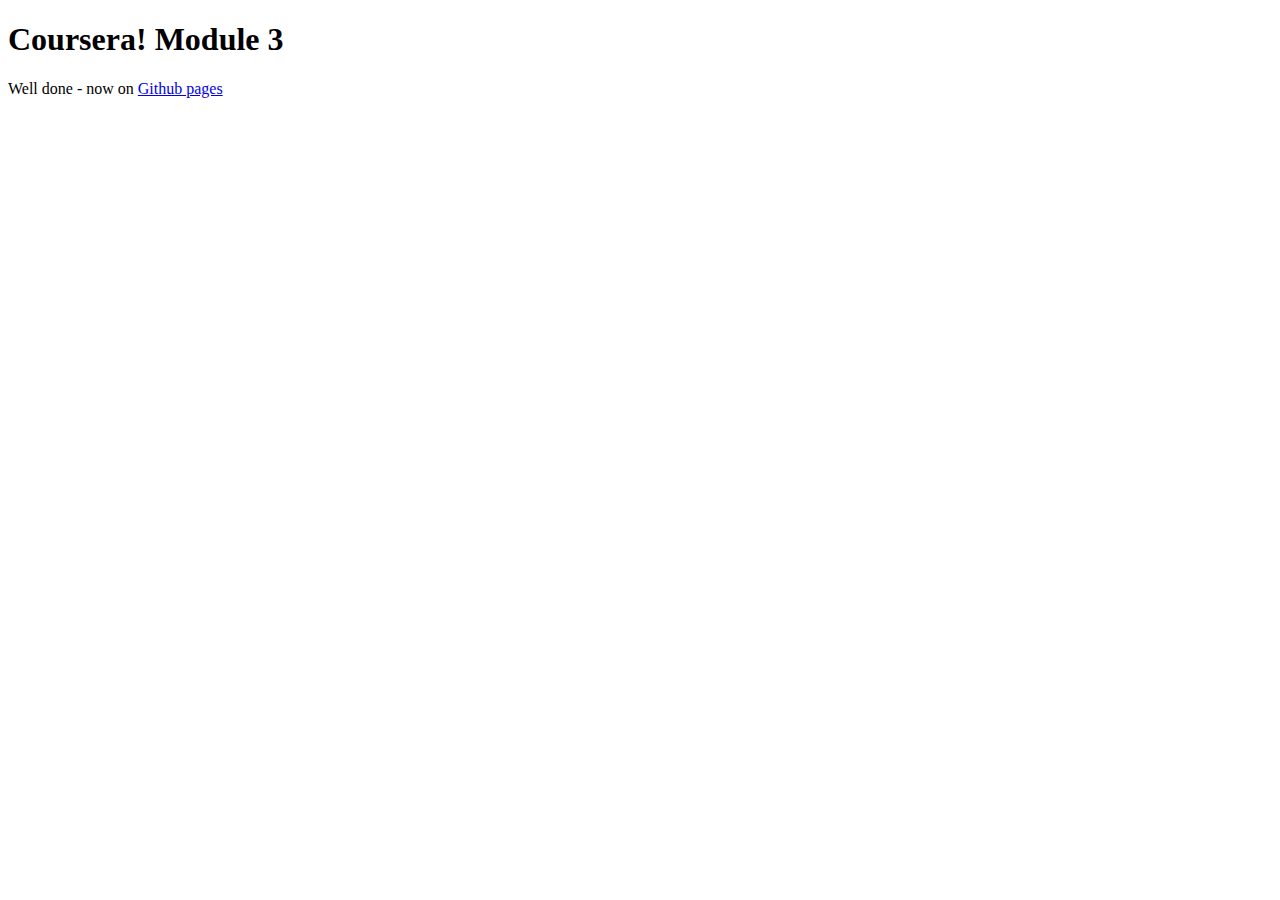
==== module3-solution/index.html @ f1c0f15a "Adding homework folders for assignments 3,4,5" ====
<!DOCTYPE html>
<html>
<head>
  <meta charset="utf-8">
  <title>Index</title>
</head>
<body>
  <h1>Coursera! Module 3</h1>
  <div>
  
    Well done - now on <a href="http://thomasbridge74.github.io/jhu-ruby-specialisation">Github pages</a>
      
  </div>
</body>
</html>
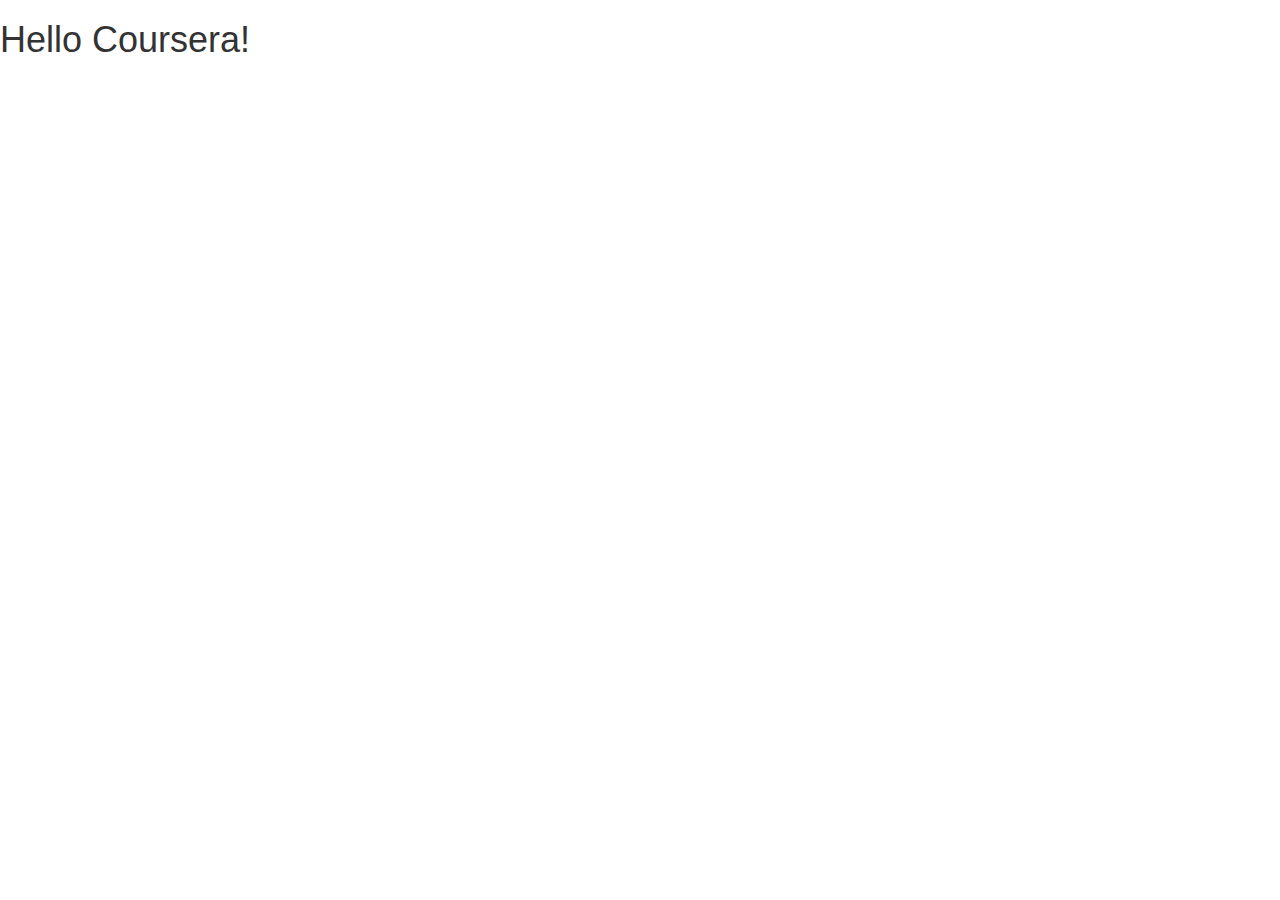
==== commit 71e1c2c0: "AS suggested in the Assignment 3 notes, point 6.    Copying the Lecture25 folder to use as a startin" ====
--- a/module3-solution/index.html
+++ b/module3-solution/index.html
@@ -1,15 +1,28 @@
-<!DOCTYPE html>
-<html>
-<head>
-  <meta charset="utf-8">
-  <title>Index</title>
-</head>
+<!doctype html>
+<html lang="en">
+  <head>
+    <meta charset="utf-8">
+    <meta http-equiv="X-UA-Compatible" content="IE=edge">
+    <meta name="viewport" content="width=device-width, initial-scale=1">
+
+    <!-- HTML5 shim and Respond.js for IE8 support of HTML5 elements and media queries -->
+    <!-- WARNING: Respond.js doesn't work if you view the page via file:// -->
+    <!--[if lt IE 9]>
+      <script src="https://oss.maxcdn.com/html5shiv/3.7.2/html5shiv.min.js"></script>
+      <script src="https://oss.maxcdn.com/respond/1.4.2/respond.min.js"></script>
+    <![endif]-->
+
+    <title>Boostrap Starter Page</title>
+    <link rel="stylesheet" href="css/bootstrap.min.css">
+    <link rel="stylesheet" href="css/styles.css">
+  </head>
 <body>
-  <h1>Coursera! Module 3</h1>
-  <div>
-  
-    Well done - now on <a href="http://thomasbridge74.github.io/jhu-ruby-specialisation">Github pages</a>
-      
-  </div>
+
+  <h1>Hello Coursera!</h1>
+
+  <!-- jQuery (Bootstrap JS plugins depend on it) -->
+  <script src="js/jquery-1.11.3.min.js"></script>
+  <script src="js/bootstrap.min.js"></script>
+  <script src="js/script.js"></script>
 </body>
-</html>+</html>
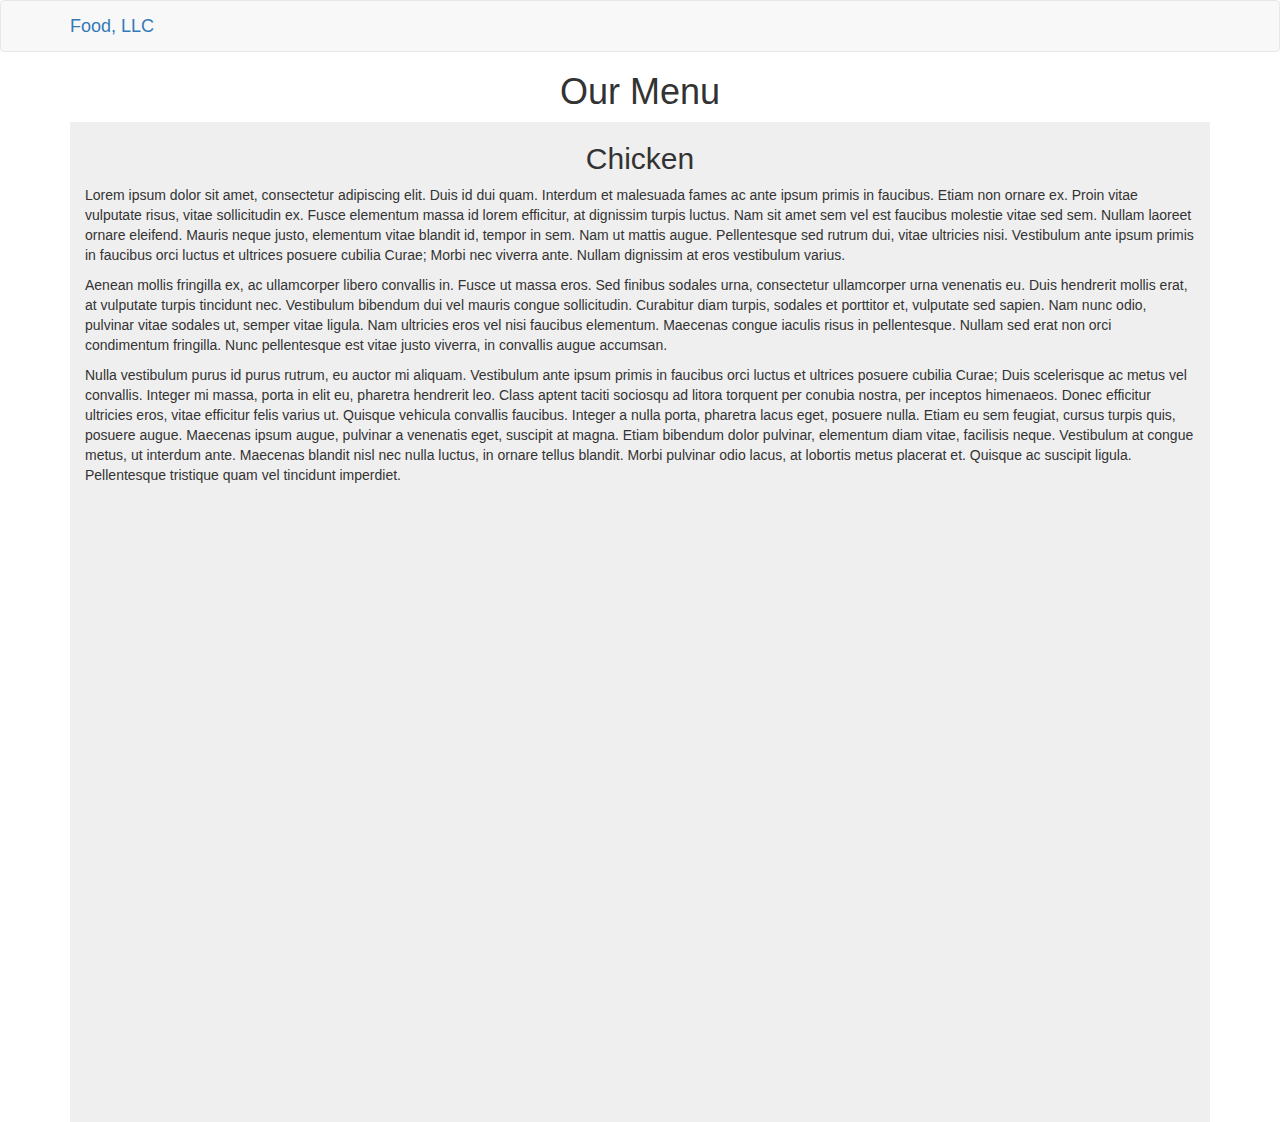
==== commit 0004c933: "Homework completed" ====
--- a/module3-solution/index.html
+++ b/module3-solution/index.html
@@ -5,24 +5,63 @@
     <meta http-equiv="X-UA-Compatible" content="IE=edge">
     <meta name="viewport" content="width=device-width, initial-scale=1">
 
-    <!-- HTML5 shim and Respond.js for IE8 support of HTML5 elements and media queries -->
-    <!-- WARNING: Respond.js doesn't work if you view the page via file:// -->
-    <!--[if lt IE 9]>
-      <script src="https://oss.maxcdn.com/html5shiv/3.7.2/html5shiv.min.js"></script>
-      <script src="https://oss.maxcdn.com/respond/1.4.2/respond.min.js"></script>
-    <![endif]-->
-
-    <title>Boostrap Starter Page</title>
+    <title>Food, LLC</title>
     <link rel="stylesheet" href="css/bootstrap.min.css">
     <link rel="stylesheet" href="css/styles.css">
   </head>
 <body>
-
-  <h1>Hello Coursera!</h1>
-
   <!-- jQuery (Bootstrap JS plugins depend on it) -->
-  <script src="js/jquery-1.11.3.min.js"></script>
+  <script src="js/jquery-2.1.4.min.js"></script>
   <script src="js/bootstrap.min.js"></script>
   <script src="js/script.js"></script>
+  
+  <header>
+  	<nav id="header-nav" class="navbar navbar-default">
+      <div class="container">
+        <div class="navbar-header">
+          
+          <div class="navbar-brand">
+            <a href="index.html">Food, LLC</a>
+          </div>
+          
+          <button type="button" class="navbar-toggle collapsed" data-toggle="collapse" 
+          			data-target="#collapsable-nav">
+            <span class="icon-bar"></span>
+            <span class="icon-bar"></span>
+            <span class="icon-bar"></span>          	
+          </button>
+        </div>  
+          
+        <div id="collapsable-nav" class="collapse navbar-collapse">
+        	<ul id="nav-list" class="nav navbar-nav navbar-right visible-xs">
+        		<li><a href="#">Chicken
+        			</a></li>
+        		<li><a href="#">Beef
+        			</a></li>
+        		<li><a href="#">Sushi
+        			</a></li>
+        	</ul> <!-- Nav-list -->
+        </div>		 
+      </div>
+    </nav>
+  </header>    
+  
+  <h1 class="text-center">Our Menu</h1>
+  
+  <div class="container">
+  	<div class="col-xs-12 big-section">
+  		<h2 class="text-center">Chicken</h2>
+  		<p>  
+     	Lorem ipsum dolor sit amet, consectetur adipiscing elit. Duis id dui quam. Interdum et malesuada fames ac ante ipsum primis in faucibus. Etiam non ornare ex. Proin vitae vulputate risus, vitae sollicitudin ex. Fusce elementum massa id lorem efficitur, at dignissim turpis luctus. Nam sit amet sem vel est faucibus molestie vitae sed sem. Nullam laoreet ornare eleifend. Mauris neque justo, elementum vitae blandit id, tempor in sem. Nam ut mattis augue. Pellentesque sed rutrum dui, vitae ultricies nisi. Vestibulum ante ipsum primis in faucibus orci luctus et ultrices posuere cubilia Curae; Morbi nec viverra ante. Nullam dignissim at eros vestibulum varius.
+     	</p>
+  		<p>
+     	Aenean mollis fringilla ex, ac ullamcorper libero convallis in. Fusce ut massa eros. Sed finibus sodales urna, consectetur ullamcorper urna venenatis eu. Duis hendrerit mollis erat, at vulputate turpis tincidunt nec. Vestibulum bibendum dui vel mauris congue sollicitudin. Curabitur diam turpis, sodales et porttitor et, vulputate sed sapien. Nam nunc odio, pulvinar vitae sodales ut, semper vitae ligula. Nam ultricies eros vel nisi faucibus elementum. Maecenas congue iaculis risus in pellentesque. Nullam sed erat non orci condimentum fringilla. Nunc pellentesque est vitae justo viverra, in convallis augue accumsan.	
+  	  </p>
+  	  <p>
+     	Nulla vestibulum purus id purus rutrum, eu auctor mi aliquam. Vestibulum ante ipsum primis in faucibus orci luctus et ultrices posuere cubilia Curae; Duis scelerisque ac metus vel convallis. Integer mi massa, porta in elit eu, pharetra hendrerit leo. Class aptent taciti sociosqu ad litora torquent per conubia nostra, per inceptos himenaeos. Donec efficitur ultricies eros, vitae efficitur felis varius ut. Quisque vehicula convallis faucibus. Integer a nulla porta, pharetra lacus eget, posuere nulla. Etiam eu sem feugiat, cursus turpis quis, posuere augue. Maecenas ipsum augue, pulvinar a venenatis eget, suscipit at magna. Etiam bibendum dolor pulvinar, elementum diam vitae, facilisis neque. Vestibulum at congue metus, ut interdum ante. Maecenas blandit nisl nec nulla luctus, in ornare tellus blandit. Morbi pulvinar odio lacus, at lobortis metus placerat et. Quisque ac suscipit ligula. Pellentesque tristique quam vel tincidunt imperdiet.  	  	
+  	  </p>	
+  	</div>	
+  </div> 
+
 </body>
 </html>
--- a/module3-solution/css/styles.css
+++ b/module3-solution/css/styles.css
@@ -0,0 +1,17 @@
+.big-section {
+	background-color: #efefef;
+	height: 1000px;
+}
+
+.navbar-header button.navbar-toggle, .navbar-header .icon-bar {
+  border: 1px solid #61122f;
+  background-color: yellow;
+}
+
+#nav-list {
+	background-color: yellow;
+}
+
+#nav-list a {
+  text-align: center;
+}